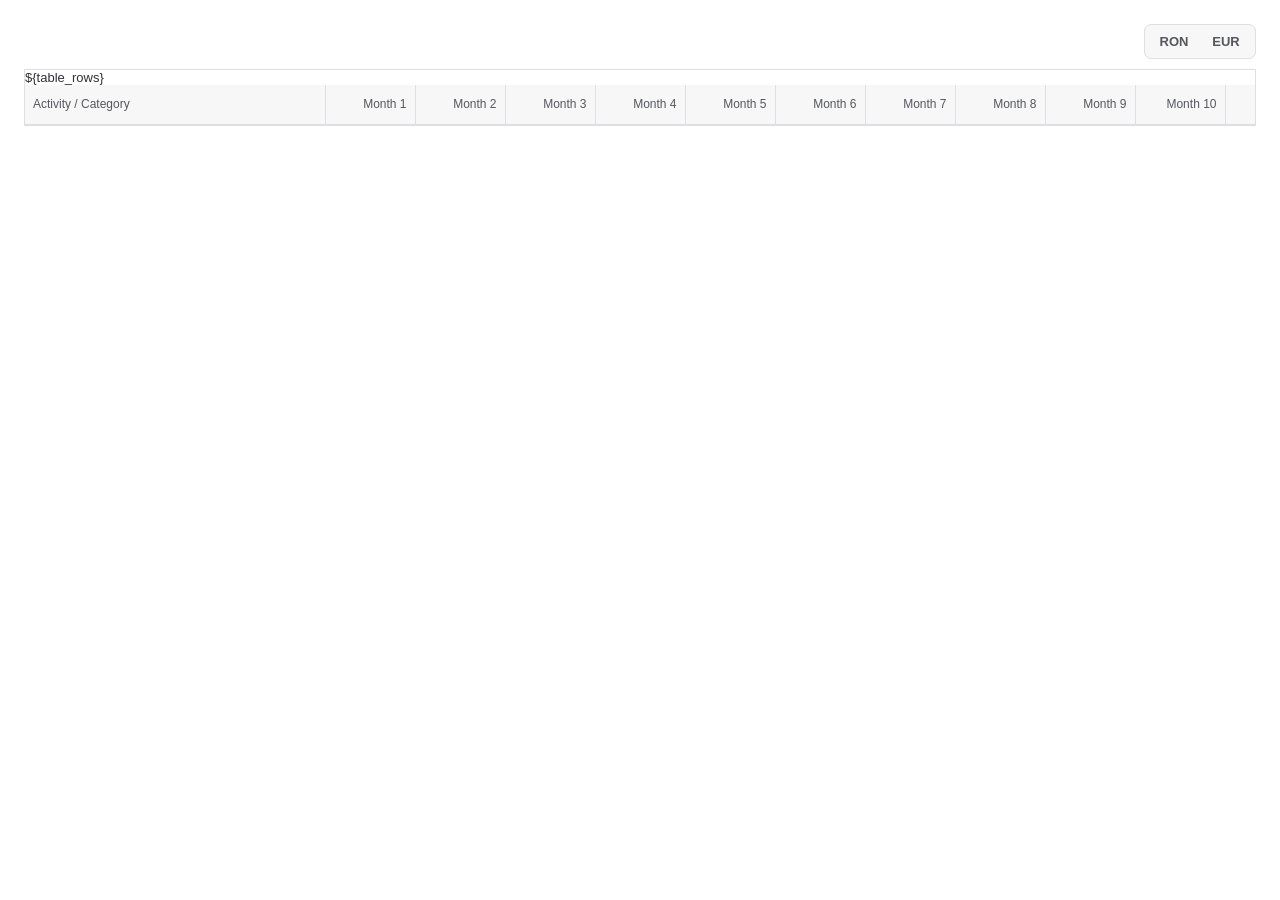
==== template.html @ 8716f183 "Initial commit" ====
<!doctype html>
<html lang="en">
<head>
  <meta charset="utf-8">
  <meta name="viewport" content="width=device-width, initial-scale=1">
  <title>Cash Flow | ${start_month} to ${end_month}</title>
  <style>
    :root {
      --ink: #2e3035;
      --line: #dedee3;
      --stripe: #f5f3fa;
      --accent: #27206f;
      --header: #f7f7f8;
    }

    * { box-sizing: border-box; }

    body {
      margin: 0;
      color: var(--ink);
      background: #fff;
      font-family: Arial, Helvetica, sans-serif;
      font-size: 13px;
      font-variant-numeric: tabular-nums;
    }

    .report {
      width: calc(100% - 48px);
      margin: 0 auto;
      padding: 24px 0 48px;
    }

    .toolbar {
      display: flex;
      justify-content: flex-end;
      margin-bottom: 10px;
    }

    .currency-toggle {
      display: inline-flex;
      padding: 3px;
      border: 1px solid var(--line);
      border-radius: 7px;
      background: var(--header);
    }

    .currency-option {
      min-width: 52px;
      padding: 6px 11px;
      border: 0;
      border-radius: 4px;
      color: #55575b;
      background: transparent;
      font: inherit;
      font-weight: 700;
      cursor: pointer;
    }

    .currency-option[aria-pressed="true"] {
      color: #fff;
      background: var(--accent);
    }

    .currency-option:focus-visible {
      outline: 2px solid var(--accent);
      outline-offset: 2px;
    }

    .table-scroll {
      width: 100%;
      max-height: calc(100vh - 48px);
      overflow: auto;
      border: 1px solid var(--line);
    }

    table {
      width: 100%;
      min-width: 1380px;
      border-collapse: collapse;
      table-layout: fixed;
    }

    col.category-column { width: 300px; }

    th,
    td {
      height: 39px;
      padding: 8px;
      border-right: 1px solid var(--line);
      border-bottom: 1px solid var(--line);
      overflow: hidden;
      text-overflow: ellipsis;
      white-space: nowrap;
    }

    table > tbody:last-of-type > tr:last-child th,
    table > tbody:last-of-type > tr:last-child td { border-bottom: 0; }

    th:last-child,
    td:last-child { border-right: 0; }

    thead th {
      position: sticky;
      top: 0;
      z-index: 2;
      color: #55575b;
      background: var(--header);
      font-size: 12px;
      font-weight: 500;
      text-align: right;
    }

    thead th:first-child {
      position: sticky;
      left: 0;
      z-index: 4;
      text-align: left;
    }

    tbody th {
      position: sticky;
      left: 0;
      z-index: 1;
      background: #fff;
      font-weight: 400;
      text-align: left;
    }

    tbody td {
      text-align: right;
    }

    .activity-heading-row {
      color: var(--accent);
      background: #eae8f3;
      border-top: 2px solid #c7c3db;
    }

    .activity-heading-row th {
      background: #eae8f3;
      padding: 0;
    }

    .activity-fill { background: #eae8f3; }

    .group-toggle {
      display: flex;
      width: 100%;
      height: 38px;
      align-items: center;
      gap: 9px;
      padding: 0 8px;
      border: 0;
      color: var(--accent);
      background: transparent;
      font: inherit;
      font-weight: 700;
      text-align: left;
      cursor: pointer;
    }

    .group-toggle:focus-visible {
      outline: 2px solid var(--accent);
      outline-offset: -3px;
    }

    .toggle-mark {
      display: inline-grid;
      width: 18px;
      height: 18px;
      place-items: center;
      border: 1px solid #aaa5c5;
      border-radius: 2px;
      font-size: 14px;
      line-height: 1;
    }

    .activity-children[hidden] { display: none; }

    .activity-children .subcategory-row:nth-child(even) {
      background: var(--stripe);
    }

    .activity-children .subcategory-row:nth-child(even) th {
      background: var(--stripe);
    }

    .subcategory-row th {
      padding-left: 35px;
    }

    .subtotal-row {
      color: var(--accent);
      background: #f0eef7;
      font-weight: 700;
      border-bottom: 2px solid #c7c3db;
    }

    .subtotal-row th {
      color: #3d3d43;
      background: #f0eef7;
      font-weight: 700;
      text-align: right;
    }

    .balance-row {
      color: var(--accent);
      font-weight: 700;
    }

    .balance-row th {
      color: var(--accent);
      background: #fff;
      font-weight: 700;
    }

    .negative { color: #3d3d43; }
    .closing-row .negative { color: #b42318; }

    @media (max-width: 720px) {
      body { font-size: 13px; }
      .report { width: calc(100% - 24px); padding-top: 12px; }
      .toolbar { margin-bottom: 8px; }
      table { min-width: 1320px; }
      col.category-column { width: 280px; }
      th, td { padding: 8px; }
    }

    @media print {
      @page { size: A4 landscape; margin: 10mm; }
      .report { width: 100%; padding: 0; }
      .toolbar { display: none; }
      .table-scroll { max-height: none; overflow: visible; }
      table { min-width: 0; font-size: 8px; }
      col.category-column { width: 165px; }
      th, td { height: 25px; padding: 4px; }
      thead th, tbody th { position: static; }
      .activity-children[hidden] { display: table-row-group; }
      .toggle-mark { display: none; }
    }
  </style>
</head>
<body>
  <main class="report" data-display-currency="${initial_currency}">
    <div class="toolbar">
      <div class="currency-toggle" role="group" aria-label="Display currency">
        <button class="currency-option" type="button" data-currency="RON" aria-pressed="${ron_pressed}">RON</button>
        <button class="currency-option" type="button" data-currency="EUR" aria-pressed="${eur_pressed}">EUR</button>
      </div>
    </div>
    <div class="table-scroll">
      <table aria-label="Twelve-month cash flow">
        <colgroup>
          <col class="category-column">
          <col span="12">
        </colgroup>
        <thead>
          <tr>
            <th scope="col">Activity / Category</th>
            <th scope="col">Month 1</th>
            <th scope="col">Month 2</th>
            <th scope="col">Month 3</th>
            <th scope="col">Month 4</th>
            <th scope="col">Month 5</th>
            <th scope="col">Month 6</th>
            <th scope="col">Month 7</th>
            <th scope="col">Month 8</th>
            <th scope="col">Month 9</th>
            <th scope="col">Month 10</th>
            <th scope="col">Month 11</th>
            <th scope="col">Month 12</th>
          </tr>
        </thead>
        ${table_rows}
      </table>
    </div>
  </main>
  <script>
    (() => {
      const report = document.querySelector(".report");
      const currencyButtons = document.querySelectorAll(".currency-option");
      const amountCells = document.querySelectorAll("[data-ron][data-eur]");

      currencyButtons.forEach((button) => {
        button.addEventListener("click", () => {
          const currency = button.dataset.currency;
          const valueKey = currency.toLowerCase();
          report.dataset.displayCurrency = currency;
          amountCells.forEach((cell) => {
            cell.textContent = cell.dataset[valueKey];
          });
          currencyButtons.forEach((option) => {
            option.setAttribute(
              "aria-pressed",
              String(option.dataset.currency === currency),
            );
          });
        });
      });

      document.querySelectorAll(".group-toggle").forEach((button) => {
        button.addEventListener("click", () => {
          const children = document.getElementById(button.getAttribute("aria-controls"));
          const expanded = button.getAttribute("aria-expanded") === "true";
          children.hidden = expanded;
          button.setAttribute("aria-expanded", String(!expanded));
          button.querySelector(".toggle-mark").textContent = expanded ? "+" : "-";
        });
      });
    })();
  </script>
</body>
</html>
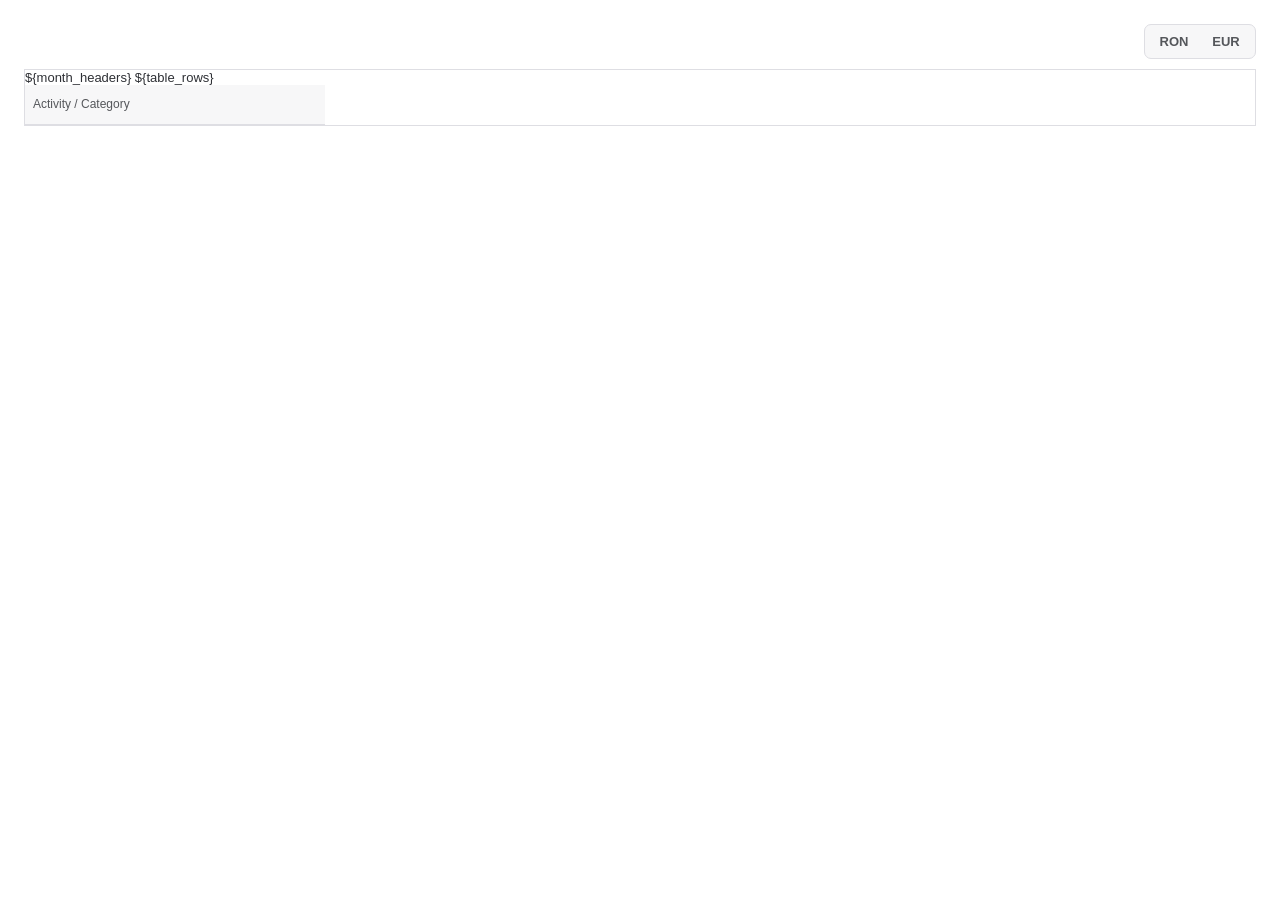
==== commit 481e368a: "Implement accounting-backed cash flow forecasting Add dated actuals, sparse forecast overrides, deri" ====
--- a/template.html
+++ b/template.html
@@ -257,18 +257,7 @@
         <thead>
           <tr>
             <th scope="col">Activity / Category</th>
-            <th scope="col">Month 1</th>
-            <th scope="col">Month 2</th>
-            <th scope="col">Month 3</th>
-            <th scope="col">Month 4</th>
-            <th scope="col">Month 5</th>
-            <th scope="col">Month 6</th>
-            <th scope="col">Month 7</th>
-            <th scope="col">Month 8</th>
-            <th scope="col">Month 9</th>
-            <th scope="col">Month 10</th>
-            <th scope="col">Month 11</th>
-            <th scope="col">Month 12</th>
+            ${month_headers}
           </tr>
         </thead>
         ${table_rows}
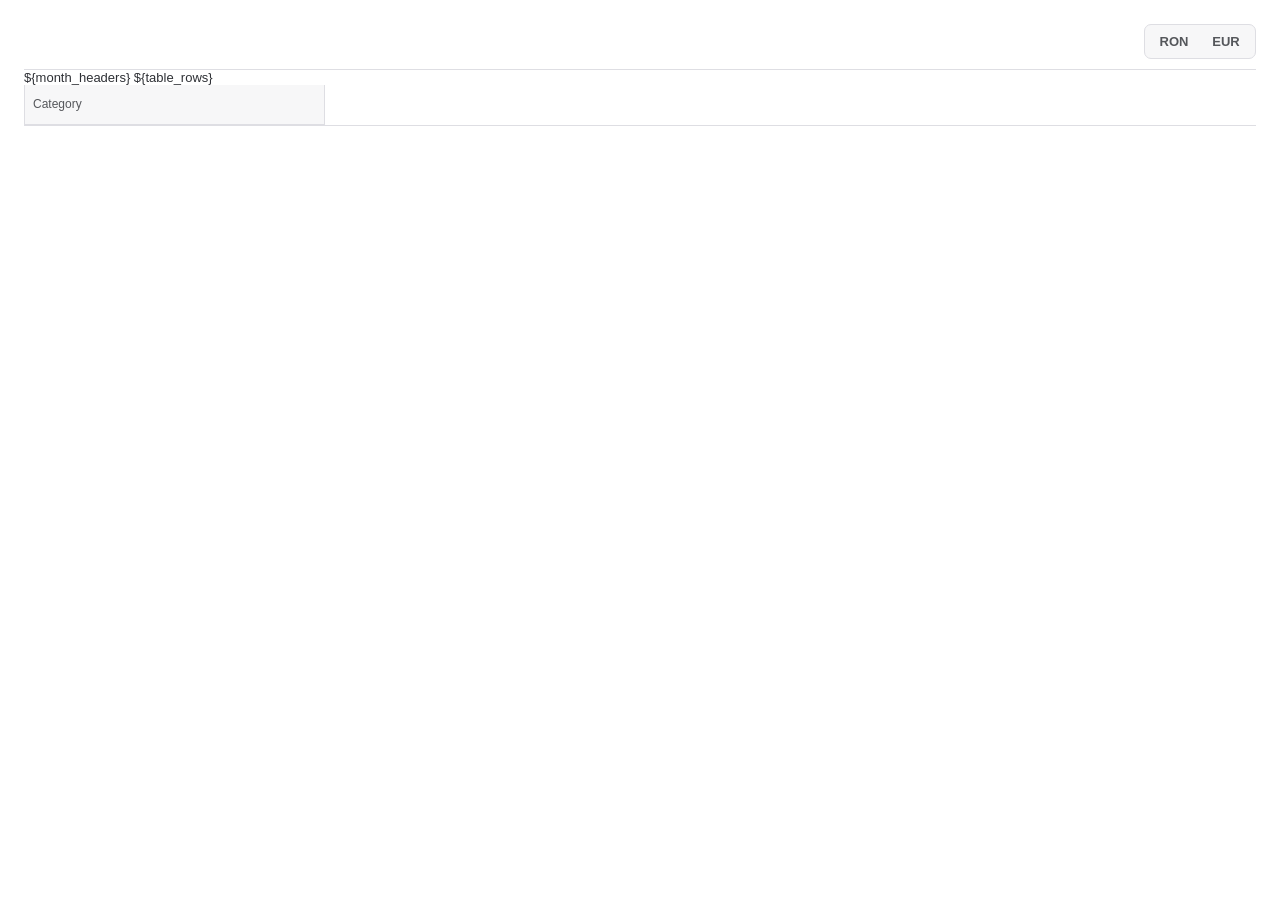
==== commit c2ff3336: "Added 2026 exports Signed-off-by: Radu Moisan <radu.moisan@gmail.com>" ====
--- a/template.html
+++ b/template.html
@@ -70,12 +70,12 @@
       width: 100%;
       max-height: calc(100vh - 48px);
       overflow: auto;
-      border: 1px solid var(--line);
+      border-block: 1px solid var(--line);
     }
 
     table {
       width: 100%;
-      min-width: 1380px;
+      min-width: 1840px;
       border-collapse: collapse;
       table-layout: fixed;
     }
@@ -96,8 +96,8 @@
     table > tbody:last-of-type > tr:last-child th,
     table > tbody:last-of-type > tr:last-child td { border-bottom: 0; }
 
-    th:last-child,
-    td:last-child { border-right: 0; }
+    thead th:first-child,
+    tbody th { border-left: 1px solid var(--line); }
 
     thead th {
       position: sticky;
@@ -130,18 +130,48 @@
       text-align: right;
     }
 
+    td.amount {
+      --amount-inset: 8px;
+      font-family: "JetBrains Mono", "JetBrainsMono Nerd Font", ui-monospace, "DejaVu Sans Mono", monospace;
+      /* Reserve the closing parenthesis even on positive amounts. */
+      padding-right: calc(var(--amount-inset) + 1ch);
+    }
+
+    td.amount.accounting-negative { padding-right: var(--amount-inset); }
+
+    .section-gap td {
+      height: 6px;
+      padding: 0;
+      border: 0;
+      background: #fff;
+    }
+
+    .inflows-heading, .inflows-subtotal {
+      --section-ink: #176447;
+      --section-heading: #e8f4ee;
+      --section-total: #f0f8f3;
+      --section-line: #bcd9c9;
+    }
+
+    .expenses-heading, .expenses-subtotal {
+      --section-ink: #805313;
+      --section-heading: #fbf0dc;
+      --section-total: #fdf7ec;
+      --section-line: #e5cfaa;
+    }
+
     .activity-heading-row {
-      color: var(--accent);
-      background: #eae8f3;
-      border-top: 2px solid #c7c3db;
+      color: var(--section-ink, var(--accent));
+      background: var(--section-heading, #eae8f3);
+      border-top: 2px solid var(--section-line, #c7c3db);
     }
 
     .activity-heading-row th {
-      background: #eae8f3;
+      background: var(--section-heading, #eae8f3);
       padding: 0;
     }
 
-    .activity-fill { background: #eae8f3; }
+    .activity-fill { background: var(--section-heading, #eae8f3); }
 
     .group-toggle {
       display: flex;
@@ -151,7 +181,7 @@
       gap: 9px;
       padding: 0 8px;
       border: 0;
-      color: var(--accent);
+      color: var(--section-ink, var(--accent));
       background: transparent;
       font: inherit;
       font-weight: 700;
@@ -169,7 +199,7 @@
       width: 18px;
       height: 18px;
       place-items: center;
-      border: 1px solid #aaa5c5;
+      border: 1px solid var(--section-line, #aaa5c5);
       border-radius: 2px;
       font-size: 14px;
       line-height: 1;
@@ -190,17 +220,30 @@
     }
 
     .subtotal-row {
-      color: var(--accent);
-      background: #f0eef7;
-      font-weight: 700;
-      border-bottom: 2px solid #c7c3db;
+      color: var(--section-ink, var(--accent));
+      background: var(--section-total, #f0eef7);
+      font-weight: 700;
+      border-bottom: 2px solid var(--section-line, #c7c3db);
     }
 
     .subtotal-row th {
-      color: #3d3d43;
-      background: #f0eef7;
+      color: var(--section-ink, #3d3d43);
+      background: var(--section-total, #f0eef7);
       font-weight: 700;
       text-align: right;
+    }
+
+    .inflows-subtotal, .expenses-subtotal, .vat-row { font-size: 14px; }
+
+    .vat-row, .vat-row th {
+      color: #245980;
+      background: #eaf2fa;
+      font-weight: 700;
+    }
+
+    .vat-row {
+      border-top: 2px solid #bfd3e6;
+      border-bottom: 2px solid #bfd3e6;
     }
 
     .balance-row {
@@ -215,14 +258,28 @@
     }
 
     .negative { color: #3d3d43; }
+    .closing-row { border-top: 1px solid var(--line); font-size: 16px; }
+    .closing-row th, .closing-row td { height: 44px; }
+    .closing-row td { padding-left: 2px; }
     .closing-row .negative { color: #b42318; }
+
+    .project-section {
+      --section-ink: #805313;
+      --section-heading: #fdf7ec;
+      --section-total: #fffbf3;
+      --section-line: #e5cfaa;
+    }
+    .project-section .group-toggle { padding-left: 35px; }
+    .project-section .subcategory-row th { padding-left: 62px; }
+    tbody[data-groups][hidden] { display: none; }
+    td[data-provenance="allocation-incomplete"] { color: #805313; text-decoration: underline dotted; }
 
     @media (max-width: 720px) {
       body { font-size: 13px; }
       .report { width: calc(100% - 24px); padding-top: 12px; }
       .toolbar { margin-bottom: 8px; }
-      table { min-width: 1320px; }
-      col.category-column { width: 280px; }
+      table { min-width: 1740px; }
+      col.category-column { width: 200px; }
       th, td { padding: 8px; }
     }
 
@@ -232,10 +289,17 @@
       .toolbar { display: none; }
       .table-scroll { max-height: none; overflow: visible; }
       table { min-width: 0; font-size: 8px; }
+      .inflows-subtotal, .expenses-subtotal, .vat-row { font-size: 8px; }
       col.category-column { width: 165px; }
       th, td { height: 25px; padding: 4px; }
+      td.amount { --amount-inset: 4px; }
+      .closing-row { font-size: 9.5px; }
+      .closing-row th, .closing-row td { height: 28px; }
+      .closing-row td.amount { --amount-inset: 1px; padding-left: 1px; }
+      .section-gap td { height: 4px; }
       thead th, tbody th { position: static; }
       .activity-children[hidden] { display: table-row-group; }
+      tbody[data-groups][hidden] { display: table-row-group; }
       .toggle-mark { display: none; }
     }
   </style>
@@ -256,7 +320,7 @@
         </colgroup>
         <thead>
           <tr>
-            <th scope="col">Activity / Category</th>
+            <th scope="col">Category</th>
             ${month_headers}
           </tr>
         </thead>
@@ -277,6 +341,7 @@
           report.dataset.displayCurrency = currency;
           amountCells.forEach((cell) => {
             cell.textContent = cell.dataset[valueKey];
+            cell.classList.toggle("accounting-negative", cell.textContent.startsWith("("));
           });
           currencyButtons.forEach((option) => {
             option.setAttribute(
@@ -289,11 +354,13 @@
 
       document.querySelectorAll(".group-toggle").forEach((button) => {
         button.addEventListener("click", () => {
-          const children = document.getElementById(button.getAttribute("aria-controls"));
           const expanded = button.getAttribute("aria-expanded") === "true";
-          children.hidden = expanded;
           button.setAttribute("aria-expanded", String(!expanded));
           button.querySelector(".toggle-mark").textContent = expanded ? "+" : "-";
+          const collapsed = new Set([...document.querySelectorAll('.group-toggle[aria-expanded="false"]')].map((toggle) => toggle.getAttribute("aria-controls")));
+          document.querySelectorAll("tbody[data-groups]").forEach((body) => {
+            body.hidden = body.dataset.groups.split(" ").some((id) => collapsed.has("group-" + id + "-children"));
+          });
         });
       });
     })();
